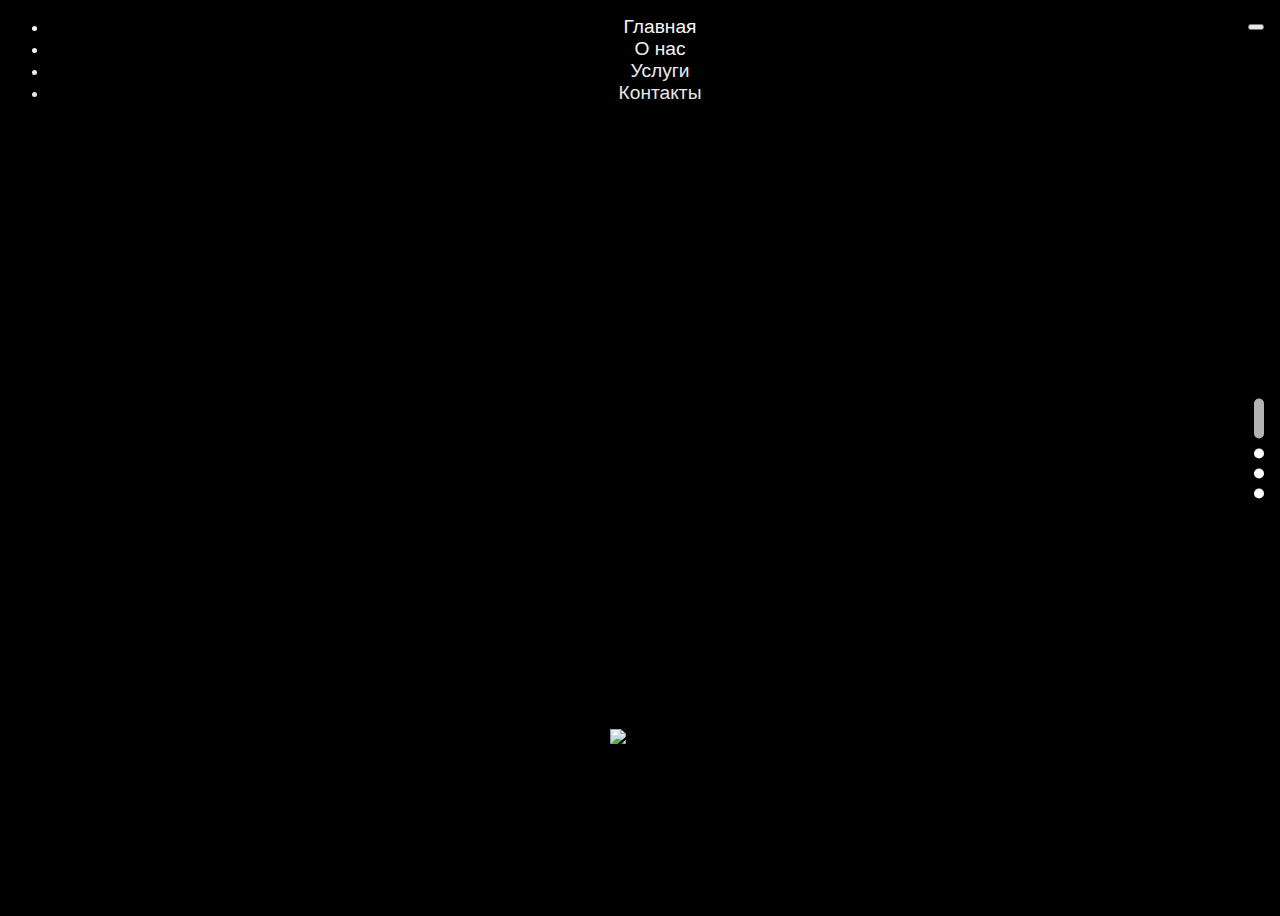
==== index.html @ 9fdd593e "Update index.html" ====
<!DOCTYPE html>
<html lang="ru" class="no-js">
<head>
	<meta charset="UTF-8" />
	<meta http-equiv="X-UA-Compatible" content="IE=edge">
	<meta name="viewport" content="width=device-width, initial-scale=1">
	<title>Портфолио</title>
	<meta name="description" content="" />
	<meta name="keywords" content="" />
	<meta name="author" content="" />
	<link rel="stylesheet" type="text/css" href="css/bootstrap.min.css" />
	<link rel="stylesheet" href="css/all.min.css">
	<link rel="stylesheet" type="text/css" href="css/normalize.css" />
	<link rel="stylesheet" type="text/css" href="css/flickity.css" />
	<link rel="stylesheet" type="text/css" href="css/main.css" />
	<script src="js/modernizr.custom.js"></script>
</head>
<body :class="scroll">

<div id="app" @wheel="wheel" class="h-100">
	<nav class="navbar navbar-expand-lg fixed-top" :class="navbar_theme">
	  <div class="container-fluid">
	    <button class="navbar-toggler" type="button" data-toggle="collapse" data-target="#navbarNav" aria-controls="navbarNav" aria-expanded="false" aria-label="Toggle navigation">
	      <span class="navbar-toggler-icon"></span>
	    </button>
	    <div class="collapse navbar-collapse justify-content-center" id="navbarNav">
	      <ul class="navbar-nav">
	      	 <li class="nav-item">
	          <a class="nav-link" href="#"  @click.prevent="set_p_screen('s_head')">Главная</a>
	        </li>
	        <li class="nav-item">
	          <a class="nav-link" href="#"  @click.prevent="set_p_screen('s_about_us')">О нас</a>
	        </li>
	        <li class="nav-item">
	          <a class="nav-link" href="#"  @click.prevent="set_p_screen('s_services')">Услуги</a>
	        </li>
	        <li class="nav-item">
	          <a class="nav-link" href="#"  @click.prevent="set_p_screen('s_contacts')">Контакты</a>
	        </li>
	      </ul>
	    </div>
	  </div>
	</nav>

	<section class="page__screen page__screen_head" :class="{page__screen_active:p_screen.s_head.screen}">
				<!-- first screen -->
				<div class="video_b">
					<video loop="" muted="" autoplay="" loop="" poster="img/kadr.jpg" class="video_p">
				      <source src="img/GHETTINSHOT.webm" type="video/webm">
				  </video>
			  </div>

				<div class="container_h">
					<div class="hero">
						<div class="hero__back hero__back--static"></div>
						
					</div>
					
					
					<div class="stack-slider">
						<div class="stacks-wrapper">

							<div class="stack">
								<h2 class="stack-title"><a href="#" data-text="Portraits Name 1"><span>Portraits Name 1</span></a></h2>
								<div class="item">
									<div class="item__content">
										<img src="img/gl/gl1.jpg" alt="img01" />
										<h3 class="item__title">Название<span class="item__date">05/05/2015</span></h3>
										<div class="item__details">
											<ul>
												<li><i class="icon icon-camera"></i><span>Canon PowerShot S95</span></li>
												<li><i class="icon icon-focal_length"></i><span>22.5mm</span></li>
												<li><i class="icon icon-aperture"></i><span>&fnof;/5.6</span></li>
												<li><i class="icon icon-exposure_time"></i><span>1/1000</span></li>
												<li><i class="icon icon-iso"></i><span>80</span></li>
											</ul>
										</div>
									</div>
								</div>
								<div class="item">
									<div class="item__content">
										<img src="img/gl/gl2.jpg" alt="img02" />
										<h3 class="item__title">Название<span class="item__date">05/05/2015</span></h3>
										<div class="item__details">
											<ul>
												<li><i class="icon icon-camera"></i><span>Canon PowerShot S95</span></li>
												<li><i class="icon icon-focal_length"></i><span>22.5 mm</span></li>
												<li><i class="icon icon-aperture"></i><span>&fnof;/5.6</span></li>
												<li><i class="icon icon-exposure_time"></i><span>1/1000</span></li>
												<li><i class="icon icon-iso"></i><span>80</span></li>
											</ul>
										</div>
									</div>
								</div>
								<div class="item">
									<div class="item__content">
										<img src="img/gl/gl3.jpg" alt="img02" />
										<h3 class="item__title">Название<span class="item__date">05/05/2015</span></h3>
										<div class="item__details">
											<ul>
												<li><i class="icon icon-camera"></i><span>Canon PowerShot S95</span></li>
												<li><i class="icon icon-focal_length"></i><span>22.5 mm</span></li>
												<li><i class="icon icon-aperture"></i><span>&fnof;/5.6</span></li>
												<li><i class="icon icon-exposure_time"></i><span>1/1000</span></li>
												<li><i class="icon icon-iso"></i><span>80</span></li>
											</ul>
										</div>
									</div>
								</div>
							</div>

							<div class="stack">
								<h2 class="stack-title"><a href="#" data-text="Portraits Name 2"><span>Portraits Name 2</span></a></h2>
								<div class="item">
									<div class="item__content">
										<img src="img/gl/gl5.jpg" alt="img01" />
										<h3 class="item__title">Название<span class="item__date">05/05/2015</span></h3>
										<div class="item__details">
											<ul>
												<li><i class="icon icon-camera"></i><span>Canon PowerShot S95</span></li>
												<li><i class="icon icon-focal_length"></i><span>22.5mm</span></li>
												<li><i class="icon icon-aperture"></i><span>&fnof;/5.6</span></li>
												<li><i class="icon icon-exposure_time"></i><span>1/1000</span></li>
												<li><i class="icon icon-iso"></i><span>80</span></li>
											</ul>
										</div>
									</div>
								</div>
								<div class="item">
									<div class="item__content">
										<img src="img/gl/gl6.jpg" alt="img02" />
										<h3 class="item__title">Название<span class="item__date">05/05/2015</span></h3>
										<div class="item__details">
											<ul>
												<li><i class="icon icon-camera"></i><span>Canon PowerShot S95</span></li>
												<li><i class="icon icon-focal_length"></i><span>22.5 mm</span></li>
												<li><i class="icon icon-aperture"></i><span>&fnof;/5.6</span></li>
												<li><i class="icon icon-exposure_time"></i><span>1/1000</span></li>
												<li><i class="icon icon-iso"></i><span>80</span></li>
											</ul>
										</div>
									</div>
								</div>
								<div class="item">
									<div class="item__content">
										<img src="img/gl/gl7.jpg" alt="img02" />
										<h3 class="item__title">Название<span class="item__date">05/05/2015</span></h3>
										<div class="item__details">
											<ul>
												<li><i class="icon icon-camera"></i><span>Canon PowerShot S95</span></li>
												<li><i class="icon icon-focal_length"></i><span>22.5 mm</span></li>
												<li><i class="icon icon-aperture"></i><span>&fnof;/5.6</span></li>
												<li><i class="icon icon-exposure_time"></i><span>1/1000</span></li>
												<li><i class="icon icon-iso"></i><span>80</span></li>
											</ul>
										</div>
									</div>
								</div>
							</div>

						</div>
						
					</div>
					
					<img class="loader" src="img/three-dots.svg" width="60" alt="Loader image" />
				</div> 
				<!-- end first screen -->
	</section>

	<section class="page__screen" :class="{page__screen_active:p_screen.s_about_us.screen}">
		<div class="container ptb100">
			<h2 class="text-center">О нас</h2>
			<div class="card_list__about_us">
				<div class="card__about_us">
					<div class="img">
						<img src="img/1.jpg" alt="">
					</div>
					<div class="description">
						<h4>Имя Фамилия</h4>
						<p>Род занятий</p>
						<p>
							Lorem, ipsum dolor sit amet consectetur adipisicing elit. Veniam ratione odit, molestias quod velit sit magni aliquam iusto facilis delectus, quam quas autem minima modi maxime recusandae quae ipsam eos.
							Vitae iusto velit odit consectetur doloribus suscipit quis voluptatibus architecto sapiente amet culpa, labore totam animi, id laboriosam libero nobis ipsum. Suscipit, vel, praesentium. Quidem ex eos, vel necessitatibus ab?
							Tempora necessitatibus, doloremque accusantium magni similique tempore saepe assumenda, aliquid minus adipisci quaerat quas dolor, eos! Labore voluptatem, placeat, est inventore velit sit vero libero corrupti mollitia enim, rem minus!
						</p>
						<a href="#" target="blank" class=""><i class="fab fa-instagram"></i>   <span>insta_name</span></a>
					</div>
				</div>

				<div class="card__about_us">	
					<div class="img">
						<img src="img/2.jpg" alt="">
					</div>
					<div class="description">
						<h4>Имя Фамилия</h4>
						<p>Род занятий</p>
						<p>
							Lorem, ipsum dolor sit amet consectetur adipisicing elit. Veniam ratione odit, molestias quod velit sit magni aliquam iusto facilis delectus, quam quas autem minima modi maxime recusandae quae ipsam eos.
							Vitae iusto velit odit consectetur doloribus suscipit quis voluptatibus architecto sapiente amet culpa, labore totam animi, id laboriosam libero nobis ipsum. Suscipit, vel, praesentium. Quidem ex eos, vel necessitatibus ab?
							Tempora necessitatibus, doloremque accusantium magni similique tempore saepe assumenda, aliquid minus adipisci quaerat quas dolor, eos! Labore voluptatem, placeat, est inventore velit sit vero libero corrupti mollitia enim, rem minus!
						</p>
						<a href="#" target="blank" class=""><i class="fab fa-instagram"></i>   <span>insta_name</span></a>
					</div>
				</div>	
			</div>
		</div>
	</section>

	<section class="page__screen services" :class="{page__screen_active:p_screen.s_services.screen}">
		<div class="container ptb100">
			<h2 class="text-center">Мы предлагаем следующие услуги</h2>
			<div class="row align-items-center services-list min-h60vh">
				<div class="col-12 col-sm-12 col-md-6 col-lg-3 text-center mt-5">
					<img src="img/icon/video.svg" width="30%" alt="">
					<h5 class="mt-4">Продающие рекламные ролики</h5>
				</div>
				<div class="col-12 col-sm-12 col-md-6 col-lg-3 text-center mt-5">
					<img src="img/icon/video-camera.svg" width="30%" alt="">
					<h5 class="mt-4">Профессиональные видео</h5>
				</div>
				<div class="col-12 col-sm-12 col-md-6 col-lg-3 text-center mt-5">
					<img src="img/icon/catalogue.svg" width="30%" alt="">
					<h5 class="mt-4">Каталожная съёмка</h5>
				</div>
				<div class="col-12 col-sm-12 col-md-6 col-lg-3 text-center mt-5">
					<img src="img/icon/photo_camera.svg" width="30%" alt="">
					<h5 class="mt-4">Съемка свадеб (мероприятий)</h5>
				</div>
			</div>
		</div>
	</section>

	<section class="page__screen" :class="{page__screen_active:p_screen.s_contacts.screen}">
		<section class="contacts">
			<div class="container ptb100">
				<h2 class="text-center">Контакты</h2>

				<form class="feedback">
				  <div class="mb-3">
				    <label for="exampleInputphone" class="form-label">Номер телефона</label>
				    <input type="tel" class="form-control" id="exampleInputphone" aria-describedby="emailHelp" placeholder="8(800)-000-00-00">
				  </div>
				  <div class="mb-3">
				    <label for="exampleInputText" class="form-label">Сообщение</label>
				    <textarea id="exampleInputPassword1" class="form-control" aria-label="With textarea" placeholder="Текст сообщения"></textarea>
				  </div>
				  <div class="mb-3 form-check">
				    <input type="checkbox" class="form-check-input" id="exampleCheck1">
				    <label class="form-check-label" for="exampleCheck1">Согласие на обработку персональных данных</label>
				  </div>
				  <button type="submit" class="btn btn-dark">Отправить</button>
				</form>

				<div class="row align-items-center mt-3">
					<div class="col col-12">
						<a href="tel:8(800)-000-00-00">
							<span>8(800)-000-00-00</span>
						</a>
					</div>
					<div class="col col-12">
						<a href="mailto:example@email.com">
							<span>example@email.com</span>
						</a>
					</div>
					<div class="col col-12">
						<a href="#" target="blank">
							<span><i class="fab fa-vk"></i></span>
						</a>
						<a href="https://wa.me/88000000000" target="blank">
							<span><i class="fab fa-whatsapp-square"></i></span>
						</a>
						<a href="#" target="blank">
								<span><i class="fab fa-telegram-plane"></i></span>
							</a>
					</div>
				</div>
			</div>
		</section>
		<footer>
			<div class="container">
				<div class="row">
					<div class="col-auto">
						<span>© 2021 memuaar.ru</span>
					</div>
					<div class="col-12 col-sm-12 col-md-6 col-lg-auto">
						<a href="#">Политика Конфиденциальности</a>
					</div>
					<div class="col-12 col-sm-12 col-md-6 col-lg-auto">
						<a href="">сайт разработан develp.ru</a>
					</div>
				</div>
			</div>
		</footer>
	</section>
	<div class="dotsbar" :class="dotsbar_theme">
		<i class="fas fa-chevron-up" @click.prevent="screen_up"></i>
		<span class="dot" v-for="item in p_screen" :class="{active:item.screen}" @click.prevent="set_p_screen(item.name)"></span>
		<i class="fas fa-chevron-down" @click.prevent="screen_down"></i>
	</div>
</div>

<script src="js/bootstrap.min.js"></script>
<script src="js/flickity.pkgd.min.js"></script>
<script src="js/smoothscroll.js"></script>
<script src="js/vue.min.js"></script>
<script>
	new Vue({
	   el: '#app',
	   data: {
	   	wheel_time: true,
	   	scroll_time: 1100,
	   	//navbar_theme: "navbar-dark navbar-bg-none",
	   	bodyEl: document.body,
	   	p_screen: {
	   		s_head: {
	   			name: "s_head",
	   			screen: true,
	   			s_navbar_theme: "navbar-dark navbar-bg-none",
	   			s_dot_theme: "dotsbar-dark",
	   		},
	   		s_about_us: {
	   			name: "s_about_us",
	   			screen: false,
	   			s_navbar_theme: "navbar-dark",
	   			s_dot_theme: "dotsbar-dark",
	   		},
	   		s_services: {
	   			name: "s_services",
	   			screen: false,
	   			s_navbar_theme: "navbar-dark navbar-bg-none",
	   			s_dot_theme: "dotsbar-dark",
	   		},
	   		s_contacts: {
	   			name: "s_contacts",
	   			screen: false,
	   			s_navbar_theme: "navbar-light",
	   			s_dot_theme: "dotsbar-light",
	   		},
	   	}
	   },
	   computed: {
	   	navbar_theme: function(){
	   		for(var s_active in this.p_screen){
	   			if( this.p_screen[s_active]['screen'])
	   				return this.p_screen[s_active]['s_navbar_theme']
	   		}
	   		return
	   	},
	   	dotsbar_theme: function(){
	   		for(var s_active in this.p_screen){
	   			if(this.p_screen[s_active]['screen'])
	   				return this.p_screen[s_active]['s_dot_theme']
	   		}
	   		return
	   	}
	   },
	   mounted: function () {
				let posX = 0;
				let posY = 0;
				let error = 70;
				let bodyEl = document.body;

				document.addEventListener('touchstart', event => {
					if( !classie.has(bodyEl, 'view-full') ){
						const { clientX, clientY } = event.touches[0];
						posX = clientX;
						posY = clientY;
					}
				});
				document.addEventListener('touchmove', event => {
					if( !classie.has(bodyEl, 'view-full') ){
						const { clientX, clientY } = event.touches[0];
						if (Math.abs(posY - clientY) > error && this.wheel_time) {
							if (posY > clientY && (window.innerHeight + window.pageYOffset) >= document.querySelector(".page__screen_active").offsetHeight) {
								this.wheel_time = false;
								this.screen_down();
							}
							if (posY < clientY && (window.innerHeight + window.pageYOffset) == window.innerHeight) {
								this.wheel_time = false;
								this.screen_up();
							}
							posX = clientX;
							posY = clientY;
							this.scroll_time_out();
						}
					}
				});
		 },
	   methods: {
	   	set_p_screen: function(set_screen){
	   		if(this.p_screen[set_screen] != true){
		   		for(var screen in this.p_screen){
		   			this.p_screen[screen]['screen'] = false;
		   		}
		   		this.p_screen[set_screen]['screen'] = true;
	   		}
	   	},
	   	wheel: function(ev){
	   		if( !classie.has(this.bodyEl, 'view-full') ){
			    	if (ev.deltaY < 0 && this.wheel_time && (window.innerHeight + window.pageYOffset) == window.innerHeight) {
			    		this.wheel_time = false;
			      	this.screen_up();
			      	this.scroll_time_out();
			      }else if(this.wheel_time && (window.innerHeight + window.pageYOffset) >= document.querySelector(".page__screen_active").offsetHeight){
			      	this.wheel_time = false;
			      	this.screen_down();
			      	this.scroll_time_out();
			    } 
		    } 
	    },
	    screen_up: function(){
	    	classie.add(this.bodyEl, 'nonescroll');
	    	var bufer = "";
	    	for(var screen in this.p_screen){
	    		if(this.p_screen[screen]['screen'] == true && bufer != ""){
	    			this.p_screen[screen]['screen'] = false;
	    			this.p_screen[bufer]['screen'] = true;
	    			break;
	    		}
	    		bufer = screen;
		   	}	    	
	    },
	    screen_down: function(){
	    	var bufer = '';
	    	for(var screen in this.p_screen){
    			if(bufer != '' && this.p_screen[bufer]['screen'] == true) {
	    			this.p_screen[bufer]['screen'] = false;
	    			this.p_screen[screen]['screen'] = true;
	    			break;
	    		}
	    		bufer = screen;
	    	}
	    },
	    scroll_time_out: function(){
		    setTimeout(() => {
		    	this.wheel_time = true;
		    	classie.remove(this.bodyEl, 'nonescroll');
		    }, this.scroll_time)
	  	},
	   },
	});

</script>

<script src="js/main.js"></script>


</body>
</html>
---- css/main.css ----
/* Helpers & resets */
@font-face {
	font-family: 'camera-icons';
	src:url('../fonts/camera-icons/camera-icons.eot?7h6q4p');
	src:url('../fonts/camera-icons/camera-icons.eot?#iefix7h6q4p') format('embedded-opentype'),
		url('../fonts/camera-icons/camera-icons.woff?7h6q4p') format('woff'),
		url('../fonts/camera-icons/camera-icons.ttf?7h6q4p') format('truetype'),
		url('../fonts/camera-icons/camera-icons.svg?7h6q4p#camera-icons') format('svg');
	font-weight: normal;
	font-style: normal;
}

*,
*:after,
*:before {
	-webkit-box-sizing: border-box;
	box-sizing: border-box;
}

.cf:before,
.cf:after {
	content: '';
	display: table;
}

.cf:after {
	clear: both;
}

/*
*/

::-webkit-scrollbar{
	width: 4px;
}

/* General styles */
body {
	background: #000;
	color: #fff;
	font-size: 1em;
	overflow: hidden;
	overflow-y: auto;
	position: relative;
	font-family: 'Montserrat', 'Helvetica Neue', Helvetica, Arial, sans-serif;
	-webkit-font-smoothing: antialiased;
	-moz-osx-font-smoothing: grayscale;
}

.nonescroll {
	overflow-y: hidden;
}

a {
	color: #585558;
	text-decoration: none;
	outline: none;
	transition: .2s;
}

a:hover {
	color: #c57270;
}

a:hover,
a:focus {
	outline: none;
}

button:focus {
	outline: none;
}

.navbar-dark {
	background-color: rgba(0,0,0, .8);
}

.navbar-bg-none {
	background-color: rgba(0,0,0, .8);
}

.navbar-light {
	background-color: rgba(256,256,256, .8);
}

.navbar-light .navbar-toggler {
  position: absolute;
  right: .5rem;
  top: .5rem;
}

.min-h60vh {
	min-height: 60vh;
}

.navbar-dark .navbar-nav .nav-link,
.navbar-light .navbar-nav .nav-link  {
  font-size: 1.2rem;
}

.navbar-dark .navbar-nav .nav-link {
  color: rgba(255,255,255,1);
}

.navbar-light .navbar-nav .nav-link {
  color: rgba(0,0,0,1);
}

.navbar-light .navbar-nav .nav-link:hover {
  color: rgba(0,0,0,.55);
}

.navbar-dark .navbar-toggler {
	position: absolute;
	right: .5rem;
	top: .5rem;
}

.navbar-nav {
	text-align: center;
}

.dotsbar {
	position: fixed;
	right: 1rem;
	top: 50vh;
	transform: translateY(-50%);
	transition: .2s;
}

.view-full .dotsbar {
	right: -3rem;
}

.dotsbar .dot {
	display: block;
	width: 10px;
	height: 10px;
	border-radius: 20px 20px 20px 20px;
	cursor: pointer;
	transition: .2s;
	margin: 0 auto;
	margin-bottom: 10px;
}
.dotsbar .fas {
	cursor: pointer;
}

.dotsbar :nth-last-child(2) {
	margin-bottom: 3px;
}

.dotsbar .active {
	height: 40px;
}
.dotsbar-dark .fas{
	color: #fff;
	transition: .2s;
}

.dotsbar-dark .fas:hover {
	color: rgba(256,256,256, .5);
}

.dotsbar-dark .dot {
	background-color: #fff;
}

.dotsbar-dark .dot:hover {
	background-color: rgba(256,256,256,.7);
}

.dotsbar-dark .active {
	background-color:rgba(256,256,256,.7);
	cursor: initial;
}

.dotsbar-light .fas{
	color: #000;
	transition: .2s;
}

.dotsbar-light .fas:hover {
	color: rgba(0,0,0, .5);
}

.dotsbar-light .dot {
	background-color: #000;
}

.dotsbar-light .dot:hover {
	background-color: rgba(0,0,0,.5);
}

.dotsbar-light .active {
	background-color: rgba(0,0,0,.5);
	cursor: initial;
}

.page__screen {
	position: absolute;
	min-height: 100vh;
	/*height: 100%;*/
	top: -100vh;
	left: 0;
	display: block;
	width: 100%;
	transition: 1.5s;
	transform: scaleY(0);
	opacity: 0;
	overflow-x: hidden;
}

.page__screen_active {
	top: 0;
	transform: scaleY(1);
	opacity: 1;
	transition: .7s;
}

.page__screen_head {
	height: 100%;
}

.page__content {
	height: 100%;
}

.video_b {
	height: 100vh; /* Fallback for browsers that do not support Custom Properties */
	position: absolute;
	top: 0;
	left: 0;
	z-index: 0;
	overflow: hidden;
	width: 100%;
}

.video_p {
	width: 100%;
	height: 100%;
	object-fit: cover;
}

.video_b:after {
	content: "";
	display: block;
	position: absolute;
	width: 100%;
	height: 100%;
	top: 0;
	left: 0;
	z-index: 1;
	background: linear-gradient(180deg, rgba(0, 0, 0, 0) -2.12%, rgba(0, 0, 0, 0.9) 100%);
}


/* Main container */
.container_h {
	position: relative;
	min-height: 100vh;
	height: 100%;
	overflow: hidden;
	display: -webkit-flex;
	display: -ms-flexbox;
	display: flex;
	-webkit-flex-direction: column;
	-moz-flex-direction: column;
	-ms-flex-direction: column;
	flex-direction: column;
}

.ptb100 {
	padding: 100px 0;
}

/* Hero image */
.hero {
	position: absolute;
	width: 100%;
	height: 100vh;
	top: 0;
	left: 0;
	overflow: hidden;
	pointer-events: none;
	text-align: center;
}

.hero > div {
	font-size: 2rem;
	-webkit-backface-visibility: hidden;
	backface-visibility: hidden;
	background: url(../img/Memuaar.svg) no-repeat;
	background-position: center top 30%;
	background-size: 40%;
}

.hero__back--static,
.hero__front {
	-webkit-transition: -webkit-transform 0.5s, opacity 0.5s;
	transition: transform 0.5s, opacity 0.5s;
	-webkit-transform-origin: 50% 60px;
	transform-origin: 50% 60px;
	-webkit-transition-timing-function: cubic-bezier(0.6,0,0.4,1);
	transition-timing-function: cubic-bezier(0.6,0,0.4,1);
}

.hero__back {
	position: absolute;
	width: 100%;
	height: 100%;
	background-position: center top 10%;
	background-size: 40%;
}

.hero__front {
	position: absolute;
	top: 0;
	left: 50%;
	margin: 0 0 0 -391px;
	width: 782px;
	height: 782px;
	border-radius: 50%;
	opacity: 0;
}

.move-items .hero__back--static {
	opacity: 0;
	-webkit-transform: scale3d(0.15,0.15,1);
	transform: scale3d(0.15,0.15,1);
}

.move-items .hero__front {
	opacity: 1;
	-webkit-transition-duration: 0.5s, 0s;
	transition-duration: 0.5s, 0s;
	-webkit-transform: scale3d(0.15,0.15,1);
	transform: scale3d(0.15,0.15,1);
}

/* Stack slider */
.stack-slider {
	position: absolute;
	height:  50vh;
	width: 100vw;
	top: 0;
	opacity: 0;
	-webkit-touch-callout: none;
	-webkit-user-select: none;
	-khtml-user-select: none;
	-moz-user-select: none;
	-ms-user-select: none;
	user-select: none;
	-webkit-transform: translate3d(0, 50vh, 0);
	transform: translate3d(0, 50vh, 0);
	-webkit-transition: -webkit-transform 0.5s, opacity 0.5s;
	transition: transform 0.5s, opacity 0.5s;
	-webkit-transition-timing-function: cubic-bezier(0.6,0,0.4,1);
	transition-timing-function: cubic-bezier(0.6,0,0.4,1);
}

.view-init .stack-slider {
	opacity: 1;
}

.move-items .stack-slider {
	-webkit-transform: translate3d(0,0,0);
	transform: translate3d(0,0,0);
}

.view-full .flickity-viewport {
	overflow: visible;
}

/* Loader */
.loader {
	position: fixed;
	width: 60px;
	height: 15px;
	top: 80vh;
	left: 50%;
	margin: -7px 0 0 -30px;
}

.view-init .loader {
	display: none;
}

.stacks-wrapper {
	height: 100%;
}

.stack {
	width: 45%;
	min-width: 300px;
	height: 100%;
	text-align: center;
}

.stack.is-selected {
	height: auto;
}

.stack.stack-prev,
.stack.stack-next {
	-webkit-transition: -webkit-transform 0.5s, opacity 0.5s;
	transition: transform 0.5s, opacity 0.5s;
	-webkit-transition-timing-function: cubic-bezier(0.6,0,0.4,1);
	transition-timing-function: cubic-bezier(0.6,0,0.4,1);
}

.move-items .stack.stack-prev,
.move-items .stack.stack-next {
	opacity: 0;
}

.move-items .stack.stack-prev {
	-webkit-transform: translate3d(-70px, 65vh, 0);
	transform: translate3d(-70px, 65vh, 0);
}

.move-items .stack.stack-next {
	-webkit-transform: translate3d(70px, 65vh, 0);
	transform: translate3d(70px, 65vh, 0);
}

.stack.is-selected .stack-title::before,
.stack.stack-prev .stack-title::after,
.stack.stack-next .stack-title::after {
	content: '';
	width: 30px;
	height: 30px;
	position: absolute;
	opacity: 0;
	z-index: 100;
}

.stack.is-selected .stack-title::before {
	margin: 0 0 0 -15px;
	left: 50%;
	top: 10px;
	background: url(../img/arrow-colored.svg) no-repeat center center;
	-webkit-transition: -webkit-transform 0.5s, opacity 0.3s;
	transition: transform 0.5s, opacity 0.3s;
	-webkit-transition-timing-function: cubic-bezier(0.6,0,0.4,1);
	transition-timing-function: cubic-bezier(0.6,0,0.4,1);
}

.item-clickable .stack.is-selected .stack-title::before {
	opacity: 1;
}

.move-items .is-selected .stack-title::before {
	-webkit-transform: rotate3d(0,0,1,180deg);
	transform: rotate3d(0,0,1,180deg);
}

.stack.stack-prev .stack-title::after,
.stack.stack-next .stack-title::after {
	content: '';
	top: 1.65em;
	background: url(../img/arrow-gray.svg) no-repeat center center;
}

.stack.stack-prev .stack-title::after {
	right: 0;
	-webkit-transform: rotate3d(0,0,1,-90deg);
	transform: rotate3d(0,0,1,-90deg);
}

.stack.stack-next .stack-title::after {
	left: 0;
	-webkit-transform: rotate3d(0,0,1,90deg);
	transform: rotate3d(0,0,1,90deg);
}

.stack.stack-prev .stack-title:hover::after,
.stack.stack-next .stack-title:hover::after {
	opacity: 1;
}

.stack-title {
	font-size: 2.25em;
	font-weight: 700;
	margin: 80px 0 30px;
	padding: 50px 40px 15px;
	text-align: center;
	display: inline-block;
	position: relative;
	cursor: pointer;
}

.stack-title a {
	display: block;
	position: relative;
	overflow: hidden;
	color: #fff;
	width: 100%;
	-webkit-backface-visibility: hidden;
	backface-visibility: hidden;
}

.stack-title a::after {
	content: attr(data-text);
	position: absolute;
	width: 100%;
	height: 100%;
	top: 0;
	left: 0;
	font-size: 0.5em;
	line-height: 2.5;
	opacity: 0;
	pointer-events: none;
	-webkit-transform: translate3d(0,100%,0);
	transform: translate3d(0,100%,0);
}

.stack-title a span {
	display: block;
	color: #595959;
	cursor: pointer;
	-webkit-backface-visibility: hidden;
	backface-visibility: hidden;
}

.is-selected .stack-title a span {
	color: #fff;
}

.stack-title a::after,
.stack-title a span {
	-webkit-transition: -webkit-transform 1s 0.15s, opacity 1s 0.15s;
	transition: transform 1s 0.15s, opacity 1s 0.15s;
	-webkit-transition-timing-function: cubic-bezier(0.2, 1, 0.3, 1);
	transition-timing-function: cubic-bezier(0.2, 1, 0.3, 1);
}

.stack-title a:hover {
	color: #fff;
}

.move-items .is-selected .stack-title a::after {
	opacity: 1;
	-webkit-transform: translate3d(0, 0, 0);
	transform: translate3d(0, 0, 0);
}

.move-items .is-selected .stack-title a span {
	opacity: 0;
	-webkit-transform: translate3d(0, -150%, 0);
	transform: translate3d(0, -150%, 0);
}

.item {
	padding: 0 5% 5%;
	opacity: 0;
	width: 100%;
	position: relative;
	text-align: left;
	-webkit-transform: translate3d(0,75px,0);
	transform: translate3d(0,75px,0);
	-webkit-transition: -webkit-transform 0.5s, opacity 0.5s;
	transition: transform 0.5s, opacity 0.5s;
	-webkit-transition-timing-function: cubic-bezier(0.6,0,0.4,1);
	transition-timing-function: cubic-bezier(0.6,0,0.4,1);
}

.move-items .is-selected .item {
	opacity: 1;
	filter: initial;
}

.move-items .is-selected .item img {
	border: initial;
}

.move-items .is-selected .item:first-of-type .item__content::after {
	-webkit-transform: translate3d(0,0,0) scale3d(0.95,0.95,1);
	transform: translate3d(0,0,0) scale3d(0.95,0.95,1);
	height: 10vh;
}

.move-items .is-selected .item:first-of-type .item__content::before {
	-webkit-transform: translate3d(0,0,0) scale3d(0.9,0.9,1);
	transform: translate3d(0,0,0) scale3d(0.9,0.9,1);
	height: 10vh;
}

.item:first-of-type {
	opacity: 0.4;
	filter: grayscale(1);
	-webkit-transform: translate3d(0,0,0);
	transform: translate3d(0,0,0);
}

.item:first-of-type img {
	border: solid 1px #000;
}

.move-items .is-selected .item {
	-webkit-transition-delay: 0.15s;
	transition-delay: 0.15s;
	-webkit-transform: translate3d(0,0,0);
	transform: translate3d(0,0,0);
}

.move-items .is-selected .item:first-of-type {
	-webkit-transition-delay: 0s;
	transition-delay: 0s;
}

.item__content {
	position: relative;
	z-index: 100;
	max-width: 800px;
	margin: 0 auto;
}

.item__content p {
	font-size: 0.75em;
}

.item:first-of-type .item__content::before,
.item:first-of-type .item__content::after {
	content: '';
	width: 100%;
	height: 50vh;
	top: 0;
	left: 0;
	z-index: -1;
	position: absolute;
	-webkit-transition: -webkit-transform 0.3s;
	transition: transform 0.3s;
	-webkit-backface-visibility: hidden;
	backface-visibility: hidden;
	border: solid 1px #000;
}

.item:first-of-type .item__content::before {
	background: #b8b8b8;
	/*-webkit-transform: translate3d(0,-20px,0) scale3d(0.9,0.9,1);
	transform: translate3d(0,-20px,0) scale3d(0.9,0.9,1);*/
	transform: rotate(-6deg);
}

.item:first-of-type .item__content::after {
	background: #a7a7a7;
	/*-webkit-transform: translate3d(0,-10px,0) scale3d(0.95,0.95,1);
	transform: translate3d(0,-10px,0) scale3d(0.95,0.95,1);*/
	transform: rotate(-3deg);
}

.item img {
	width: 100%;
	display: block;
	position: relative;
	z-index: 100;
}

.item__title {
	font-size: 1.25em;
	margin: 0;
	padding: 0.75em 0;
	color: #9d9d9d;
}

.item__date {
	font-size: 0.5em;
	vertical-align: middle;
	display: inline-block;
	color: #4F4E4E;
	margin-left: 5px;
}

.item__details {
	text-align: left;
	margin: 0 0 2em;
}

.item__details ul {
	font-family: 'Avenir Next', 'Helvetica Neue', Helvetica, Arial, sans-serif;
	list-style: none;
	margin: 0;
	padding: 0;
}

.item__details ul li {
	display: block;
	padding: 3px 0;
	color: #9d9d9d;
	white-space: nowrap;
	opacity: 0;
	-webkit-transform: translate3d(0,20px,0);
	transform: translate3d(0,20px,0);
	-webkit-transition: -webkit-transform 0.5s, opacity 0.5s;
	transition: transform 0.5s, opacity 0.5s;
}

.move-items .is-selected .item__details ul li {
	opacity: 1;
	-webkit-transform: translate3d(0,0,0);
	transform: translate3d(0,0,0);
}

.move-items .is-selected .item__details ul li:first-child {
	-webkit-transition-delay: 0.25s;
	transition-delay: 0.25s;
}

.move-items .is-selected .item__details ul li:nth-child(2) {
	-webkit-transition-delay: 0.3s;
	transition-delay: 0.3s;
}

.move-items .is-selected .item__details ul li:nth-child(3) {
	-webkit-transition-delay: 0.35s;
	transition-delay: 0.35s;
}

.move-items .is-selected .item__details ul li:nth-child(4) {
	-webkit-transition-delay: 0.4s;
	transition-delay: 0.4s;
}

.move-items .is-selected .item__details ul li:nth-child(5) {
	-webkit-transition-delay: 0.45s;
	transition-delay: 0.45s;
}

.item__details ul li:first-child {
	font-weight: bold;
	color: #fff;
}

.icon {
	font-family: 'camera-icons';
	speak: none;
	font-style: normal;
	font-weight: normal;
	font-variant: normal;
	text-transform: none;
	line-height: 1;
	display: inline-block;
	vertical-align: middle;
	/* Better Font Rendering =========== */
	-webkit-font-smoothing: antialiased;
	-moz-osx-font-smoothing: grayscale;
}

.icon + span {
	margin-left: 5px;
	vertical-align: middle;
}

.icon-focal_length:before {
	content: "\e600";
}

.icon-exposure_time:before {
	content: "\e601";
}

.icon-iso:before {
	content: "\e602";
}

.icon-camera:before {
	content: "\e603";
}

.icon-aperture:before {
	content: "\e604";
}

.item__details .icon {
	color: #4F4E4E;
	margin-right: 5px;
}

/* Related demos */
.item__content--related {
	text-align: center;
	display: -webkit-flex;
	display: -ms-flexbox;
	display: flex; 
	-webkit-flex-wrap: wrap;
	flex-wrap: wrap;
	-webkit-justify-content: space-between;
	justify-content: space-between;
}

.item__content--related > p {
	width: 100%;
	font-size: 1em;
	font-weight: bold;
	padding: 1em 0;
	color: #7E7D7D;
}

.media-item {
	display: block;
	margin: 0 auto;
	max-width: 50%;
	min-width: 250px;
	font-weight: bold;
	padding: 1em;
}

.media-item__img {
	max-width: 250px;
	width: auto;
	opacity: 0.3;
	-webkit-transition: opacity 0.3s;
	transition: opacity 0.3s;
}

.media-item:hover .media-item__img,
.media-item:focus .media-item__img {
	opacity: 1;
}

.media-item__title {
	font-size: 1em;
	margin: 0;
	padding: 0.5em;
}

.card_list__about_us .card__about_us{
	display: grid;
	grid-template-rows: auto auto;
	grid-template-columns: initial;
	grid-gap: 2rem;
	margin-bottom: 3rem;
	grid-template-areas: "img" "description";
	padding: 2rem;
}

.card_list__about_us .img {
	grid-area: img;
	width: 100%;
} 

.card_list__about_us .img img{
	object-fit: cover;
	height: 100%;
	width: 100%;
}

.card_list__about_us .description {
	grid-area: description;
}

.services {
	background-image: url(../img/tablet_bg_services.png);
	background-size: 100%;
	background-repeat: no-repeat;
	background-position: left bottom;
}

.services-list {
	margin-bottom: 20%;
}

.contacts {
	background-color: #fff;
	color: #000;
	min-height: 100vh;
	background-image: url(../img/bg_contacts.png);
	background-position: left bottom -25px;
	background-repeat: no-repeat;
	background-size: 35%;
}

.contacts .row .col{
	font-size: 2rem;
	text-align: center;
}

.feedback {
	padding: 2rem;
}

.feedback .btn {
	width: 100%;
}

.feedback .form-control:focus {
  border-color: #495057;
  box-shadow: initial;
}

.form-check-input:checked {
  background-color:#495057;
  border-color: #495057;
}
.form-check-input:focus {
  border-color: #495057;
  box-shadow: initial;
}

footer {
	padding: 2rem 0;
	/*height: 50px;*/
}

/*
footer::after {
	content: "";
	background-color: #000;
	border-radius: 50%;
	position: relative;
	display: block;
	width: 110%;
	height: 200px;
	z-index: 0;
	transform: translate(-5% ,-70% );
}

footer .container {
	position: relative;
	z-index: 1;
}*/

/* Mobile-first media queries */
@media screen and (min-width: 65em) {
	.hero > div {
		background-size: 40%;
	}
	.item__details {
		position: absolute;
		top: 0;
		margin: 0 0 0 1em;
		z-index: 1000;
		left: 100%;
		width: 40%;
	}
}

/* Mobile-specific media queries */
@media screen and (max-width: 65em) {
	.video_b {
		background-image: url(../img/bg_video.jpg);
		background-size: cover;
	}
	.video_p {
		display: none;
	}
	.hero > div {
		background-size: 50%;
	}
	.stack {
		width: 60%;
	}
	.stack-slider {
		height: 50vh;
	}
}

@media screen and (max-width: 45em) {
	.video_b {
		background-image: url(../img/bg_video.jpg);
		background-size: cover;
	}
	.video_p {
		display: none;
	}
	.hero > div {
		background-size: 60%;
	}
	.stack-slider {
		height: 50vh;
	}

	.stack-title {
		font-size: 1.75em;
	}
	.menu__item {
		display: block;
		background: #4F4E4E;
		overflow: hidden;
		height: 4px;
		width: 30px;
		margin: 3px 10px 0 0;
	}
	.menu__item span {
		display: none;
	}
	.codrops-header {
		padding: 0.5em 0;
	}
	.stack.stack-prev .stack-title::after, 
	.stack.stack-next .stack-title::after {
		top: 1.85em;
	}
	.codrops-header h1 {
		font-size: 0.85em;
		padding: 0.25em;
	}
}

@media screen and (max-height: 35em) {
	.stack-slider {
		height: 50vh;
		-webkit-transform: translate3d(0, 50vh, 0);
		transform: translate3d(0, 50vh, 0);
	}
}

@media (min-width: 576px) {

}

@media (min-width: 768px) {
	.services {
		background-image: url(../img/bg_services.png);
		background-size: cover;
	}
	.services-list {
		margin-bottom: 0;
	}
}

@media (min-width: 992px) {
	::-webkit-scrollbar-button {
		background-image:url('');
		background-repeat:no-repeat;
		width:5px;
		height:0px;
	}

	::-webkit-scrollbar-track {
		background-color: rgba(251, 251, 251, .1);
	}

	::-webkit-scrollbar-thumb {
		-webkit-border-radius: 0px;
		border-radius: 0px;
		background-color: rgba(251, 251, 251, .7);
	}

	::-webkit-scrollbar-thumb:hover{
		background-color: rgba(251, 251, 251, .5);
	}

	::-webkit-resizer{
		background-image:url('');
		background-repeat:no-repeat;
		width:5px;
		height:0px
	}

	.navbar-bg-none {
		background-color: rgba(0, 0, 0, 0);
	}

	.card_list__about_us .card__about_us{
		display: grid;
		grid-template-columns: auto auto;
		grid-template-rows: initial;
		grid-template-areas: "img description";
	}

	.card__about_us:nth-child(even) {
		grid-template-areas: "description img";
	}
	.card_list__about_us .img {
		width: 100%;
		height: 450px;
	}
	.contacts {
		background-size: initial;
	}
	.feedback {
		padding: 2rem 18rem;
	}	
	
}

@media (min-width: 1200px){
	.container, .container-lg, .container-md, .container-sm, .container-xl {
	    max-width: 1000px;
	}
	.services {
		background-image: url(../img/bg_services.png);
	}
}

@media (min-width: 1400px){
	.container, .container-lg, .container-md, .container-sm, .container-xl {
	    max-width: 1000px;
	}
}
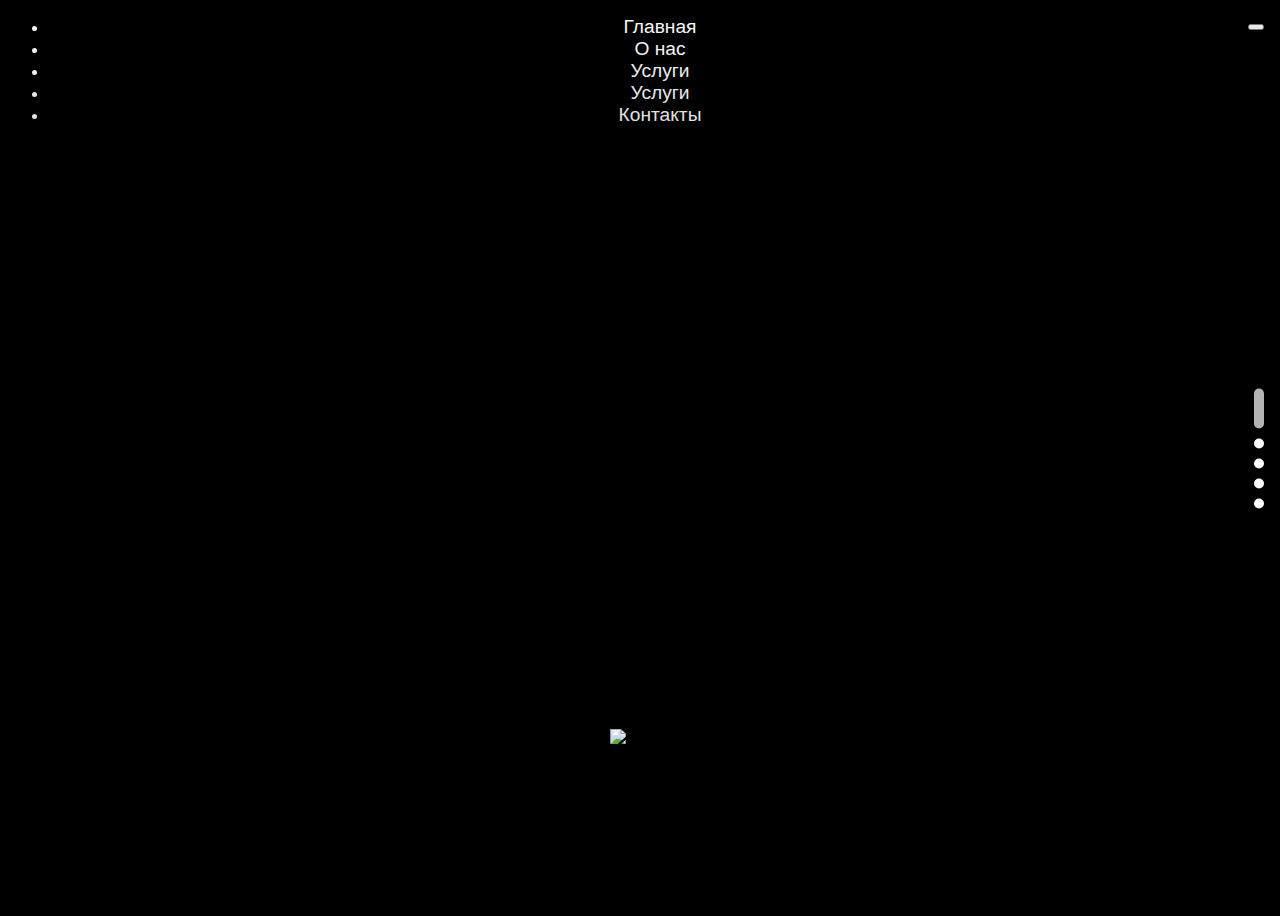
==== commit 891f65f7: "shop" ====
--- a/index.html
+++ b/index.html
@@ -4,10 +4,11 @@
 	<meta charset="UTF-8" />
 	<meta http-equiv="X-UA-Compatible" content="IE=edge">
 	<meta name="viewport" content="width=device-width, initial-scale=1">
-	<title>Портфолио</title>
+	<title>MEMUAAR</title>
 	<meta name="description" content="" />
 	<meta name="keywords" content="" />
 	<meta name="author" content="" />
+	<link rel="shortcut icon" href="img/м.png" type="image/png">
 	<link rel="stylesheet" type="text/css" href="css/bootstrap.min.css" />
 	<link rel="stylesheet" href="css/all.min.css">
 	<link rel="stylesheet" type="text/css" href="css/normalize.css" />
@@ -33,7 +34,10 @@
 	        </li>
 	        <li class="nav-item">
 	          <a class="nav-link" href="#"  @click.prevent="set_p_screen('s_services')">Услуги</a>
-	        </li>
+			</li>
+			<li class="nav-item">
+				<a class="nav-link" href="#"  @click.prevent="set_p_screen('s_shop')">Услуги</a>
+			  </li>
 	        <li class="nav-item">
 	          <a class="nav-link" href="#"  @click.prevent="set_p_screen('s_contacts')">Контакты</a>
 	        </li>
@@ -176,14 +180,14 @@
 						<img src="img/1.jpg" alt="">
 					</div>
 					<div class="description">
-						<h4>Имя Фамилия</h4>
-						<p>Род занятий</p>
+						<h4>Максим</h4>
+						<p>Контентмейкер</p>
 						<p>
 							Lorem, ipsum dolor sit amet consectetur adipisicing elit. Veniam ratione odit, molestias quod velit sit magni aliquam iusto facilis delectus, quam quas autem minima modi maxime recusandae quae ipsam eos.
 							Vitae iusto velit odit consectetur doloribus suscipit quis voluptatibus architecto sapiente amet culpa, labore totam animi, id laboriosam libero nobis ipsum. Suscipit, vel, praesentium. Quidem ex eos, vel necessitatibus ab?
 							Tempora necessitatibus, doloremque accusantium magni similique tempore saepe assumenda, aliquid minus adipisci quaerat quas dolor, eos! Labore voluptatem, placeat, est inventore velit sit vero libero corrupti mollitia enim, rem minus!
 						</p>
-						<a href="#" target="blank" class=""><i class="fab fa-instagram"></i>   <span>insta_name</span></a>
+						<a href="https://www.instagram.com/memuaarov/?igshid=p2zbwk9x7jxt" target="blank" class=""><i class="fab fa-instagram"></i>   <span>@memuaarov</span></a>
 					</div>
 				</div>
 
@@ -192,14 +196,14 @@
 						<img src="img/2.jpg" alt="">
 					</div>
 					<div class="description">
-						<h4>Имя Фамилия</h4>
-						<p>Род занятий</p>
+						<h4>Артемий</h4>
+						<p>Хуё моё</p>
 						<p>
 							Lorem, ipsum dolor sit amet consectetur adipisicing elit. Veniam ratione odit, molestias quod velit sit magni aliquam iusto facilis delectus, quam quas autem minima modi maxime recusandae quae ipsam eos.
 							Vitae iusto velit odit consectetur doloribus suscipit quis voluptatibus architecto sapiente amet culpa, labore totam animi, id laboriosam libero nobis ipsum. Suscipit, vel, praesentium. Quidem ex eos, vel necessitatibus ab?
 							Tempora necessitatibus, doloremque accusantium magni similique tempore saepe assumenda, aliquid minus adipisci quaerat quas dolor, eos! Labore voluptatem, placeat, est inventore velit sit vero libero corrupti mollitia enim, rem minus!
 						</p>
-						<a href="#" target="blank" class=""><i class="fab fa-instagram"></i>   <span>insta_name</span></a>
+						<a href="https://www.instagram.com/memuaar/" target="blank" class=""><i class="fab fa-instagram"></i>   <span>@memuaar</span></a>
 					</div>
 				</div>	
 			</div>
@@ -230,6 +234,30 @@
 		</div>
 	</section>
 
+	<section class="page__screen shop" :class="{page__screen_active:p_screen.s_shop.screen}">
+		<div class="container ptb100">
+			<h2 class="text-center">Мы предлагаем следующие услуги</h2>
+			<div class="row align-items-center services-list min-h60vh">
+				<div class="col-12 col-sm-12 col-md-6 col-lg-3 text-center mt-5">
+					<img src="img/icon/video.svg" width="30%" alt="">
+					<h5 class="mt-4">Продающие рекламные ролики</h5>
+				</div>
+				<div class="col-12 col-sm-12 col-md-6 col-lg-3 text-center mt-5">
+					<img src="img/icon/video-camera.svg" width="30%" alt="">
+					<h5 class="mt-4">Профессиональные видео</h5>
+				</div>
+				<div class="col-12 col-sm-12 col-md-6 col-lg-3 text-center mt-5">
+					<img src="img/icon/catalogue.svg" width="30%" alt="">
+					<h5 class="mt-4">Каталожная съёмка</h5>
+				</div>
+				<div class="col-12 col-sm-12 col-md-6 col-lg-3 text-center mt-5">
+					<img src="img/icon/photo_camera.svg" width="30%" alt="">
+					<h5 class="mt-4">Съемка свадеб (мероприятий)</h5>
+				</div>
+			</div>
+		</div>
+	</section>
+	
 	<section class="page__screen" :class="{page__screen_active:p_screen.s_contacts.screen}">
 		<section class="contacts">
 			<div class="container ptb100">
@@ -245,31 +273,31 @@
 				    <textarea id="exampleInputPassword1" class="form-control" aria-label="With textarea" placeholder="Текст сообщения"></textarea>
 				  </div>
 				  <div class="mb-3 form-check">
-				    <input type="checkbox" class="form-check-input" id="exampleCheck1">
+				    <input type="checkbox" class="form-check-input" id="exampleCheck1"  @click="disabled = !disabled">
 				    <label class="form-check-label" for="exampleCheck1">Согласие на обработку персональных данных</label>
 				  </div>
-				  <button type="submit" class="btn btn-dark">Отправить</button>
+				  <button type="submit" class="btn btn-dark" :disabled='disabled'>Отправить</button>
 				</form>
 
 				<div class="row align-items-center mt-3">
 					<div class="col col-12">
-						<a href="tel:8(800)-000-00-00">
-							<span>8(800)-000-00-00</span>
+						<a href="tel:8(951)-654-55-38">
+							<span>8(951)-654-55-38</span>
 						</a>
 					</div>
 					<div class="col col-12">
-						<a href="mailto:example@email.com">
-							<span>example@email.com</span>
+						<a href="mailto:memuaar@gmail.com">
+							<span>memuaar@gmail.com</span>
 						</a>
 					</div>
 					<div class="col col-12">
-						<a href="#" target="blank">
+						<a href="https://vk.com/memuaar" target="blank">
 							<span><i class="fab fa-vk"></i></span>
 						</a>
-						<a href="https://wa.me/88000000000" target="blank">
+						<a href="https://wa.me/89516545538" target="blank">
 							<span><i class="fab fa-whatsapp-square"></i></span>
 						</a>
-						<a href="#" target="blank">
+						<a href="https://tlgg.ru/@memuaarov" target="blank">
 								<span><i class="fab fa-telegram-plane"></i></span>
 							</a>
 					</div>
@@ -309,7 +337,7 @@
 	   data: {
 	   	wheel_time: true,
 	   	scroll_time: 1100,
-	   	//navbar_theme: "navbar-dark navbar-bg-none",
+	   	disabled: true,
 	   	bodyEl: document.body,
 	   	p_screen: {
 	   		s_head: {
@@ -325,6 +353,12 @@
 	   			s_dot_theme: "dotsbar-dark",
 	   		},
 	   		s_services: {
+	   			name: "s_services",
+	   			screen: false,
+	   			s_navbar_theme: "navbar-dark navbar-bg-none",
+	   			s_dot_theme: "dotsbar-dark",
+			   },
+			   s_shop: {
 	   			name: "s_services",
 	   			screen: false,
 	   			s_navbar_theme: "navbar-dark navbar-bg-none",
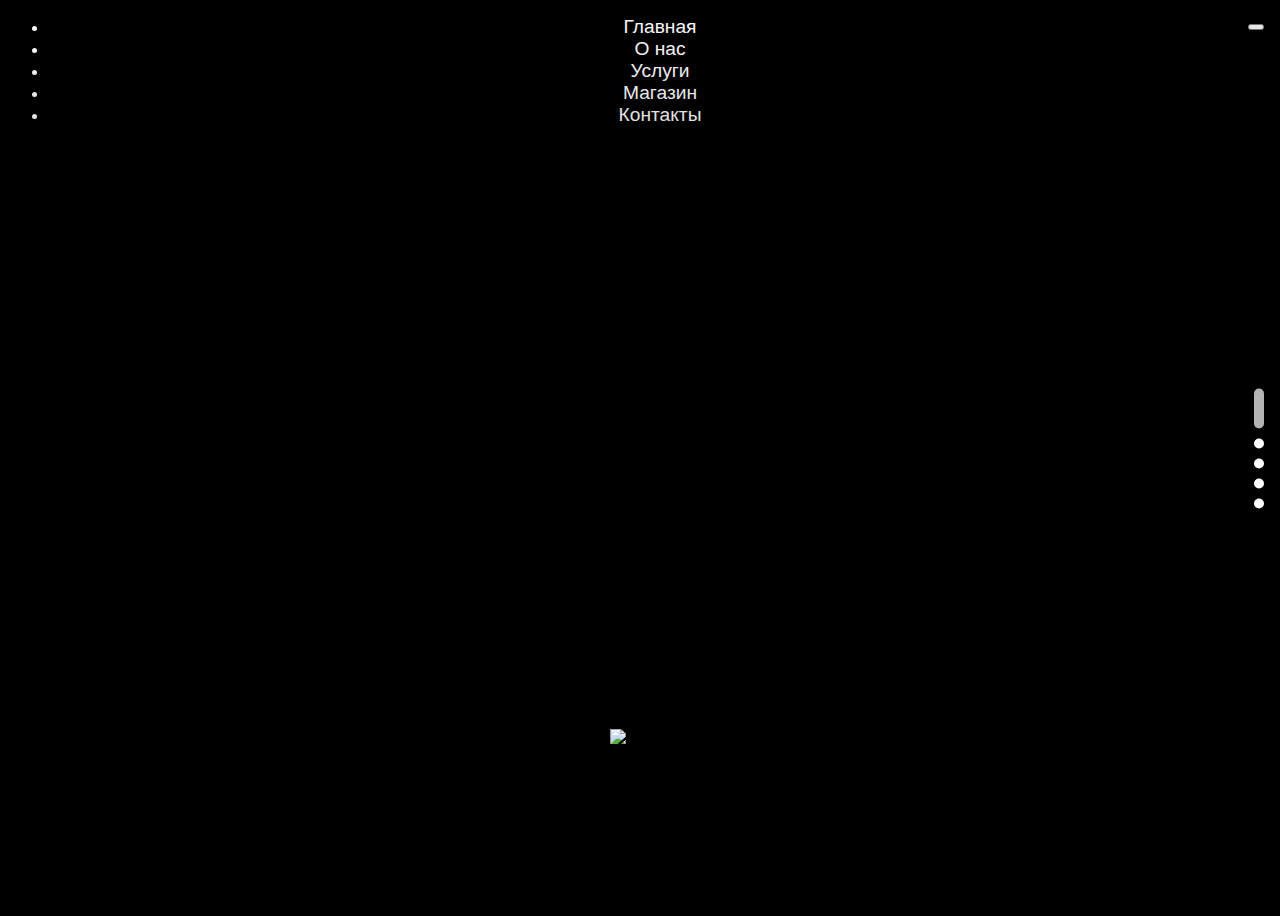
==== commit 2cac7fd9: "shop" ====
--- a/index.html
+++ b/index.html
@@ -14,6 +14,7 @@
 	<link rel="stylesheet" type="text/css" href="css/normalize.css" />
 	<link rel="stylesheet" type="text/css" href="css/flickity.css" />
 	<link rel="stylesheet" type="text/css" href="css/main.css" />
+	<link rel="stylesheet" type="text/css" href="css/style.css" />
 	<script src="js/modernizr.custom.js"></script>
 </head>
 <body :class="scroll">
@@ -36,7 +37,7 @@
 	          <a class="nav-link" href="#"  @click.prevent="set_p_screen('s_services')">Услуги</a>
 			</li>
 			<li class="nav-item">
-				<a class="nav-link" href="#"  @click.prevent="set_p_screen('s_shop')">Услуги</a>
+				<a class="nav-link" href="#"  @click.prevent="set_p_screen('s_shop')">Магазин</a>
 			  </li>
 	        <li class="nav-item">
 	          <a class="nav-link" href="#"  @click.prevent="set_p_screen('s_contacts')">Контакты</a>
@@ -235,27 +236,9 @@
 	</section>
 
 	<section class="page__screen shop" :class="{page__screen_active:p_screen.s_shop.screen}">
-		<div class="container ptb100">
-			<h2 class="text-center">Мы предлагаем следующие услуги</h2>
-			<div class="row align-items-center services-list min-h60vh">
-				<div class="col-12 col-sm-12 col-md-6 col-lg-3 text-center mt-5">
-					<img src="img/icon/video.svg" width="30%" alt="">
-					<h5 class="mt-4">Продающие рекламные ролики</h5>
-				</div>
-				<div class="col-12 col-sm-12 col-md-6 col-lg-3 text-center mt-5">
-					<img src="img/icon/video-camera.svg" width="30%" alt="">
-					<h5 class="mt-4">Профессиональные видео</h5>
-				</div>
-				<div class="col-12 col-sm-12 col-md-6 col-lg-3 text-center mt-5">
-					<img src="img/icon/catalogue.svg" width="30%" alt="">
-					<h5 class="mt-4">Каталожная съёмка</h5>
-				</div>
-				<div class="col-12 col-sm-12 col-md-6 col-lg-3 text-center mt-5">
-					<img src="img/icon/photo_camera.svg" width="30%" alt="">
-					<h5 class="mt-4">Съемка свадеб (мероприятий)</h5>
-				</div>
-			</div>
-		</div>
+
+		
+
 	</section>
 	
 	<section class="page__screen" :class="{page__screen_active:p_screen.s_contacts.screen}">
--- a/css/main.css
+++ b/css/main.css
@@ -1089,4 +1089,4 @@
 	.container, .container-lg, .container-md, .container-sm, .container-xl {
 	    max-width: 1000px;
 	}
-}+}
